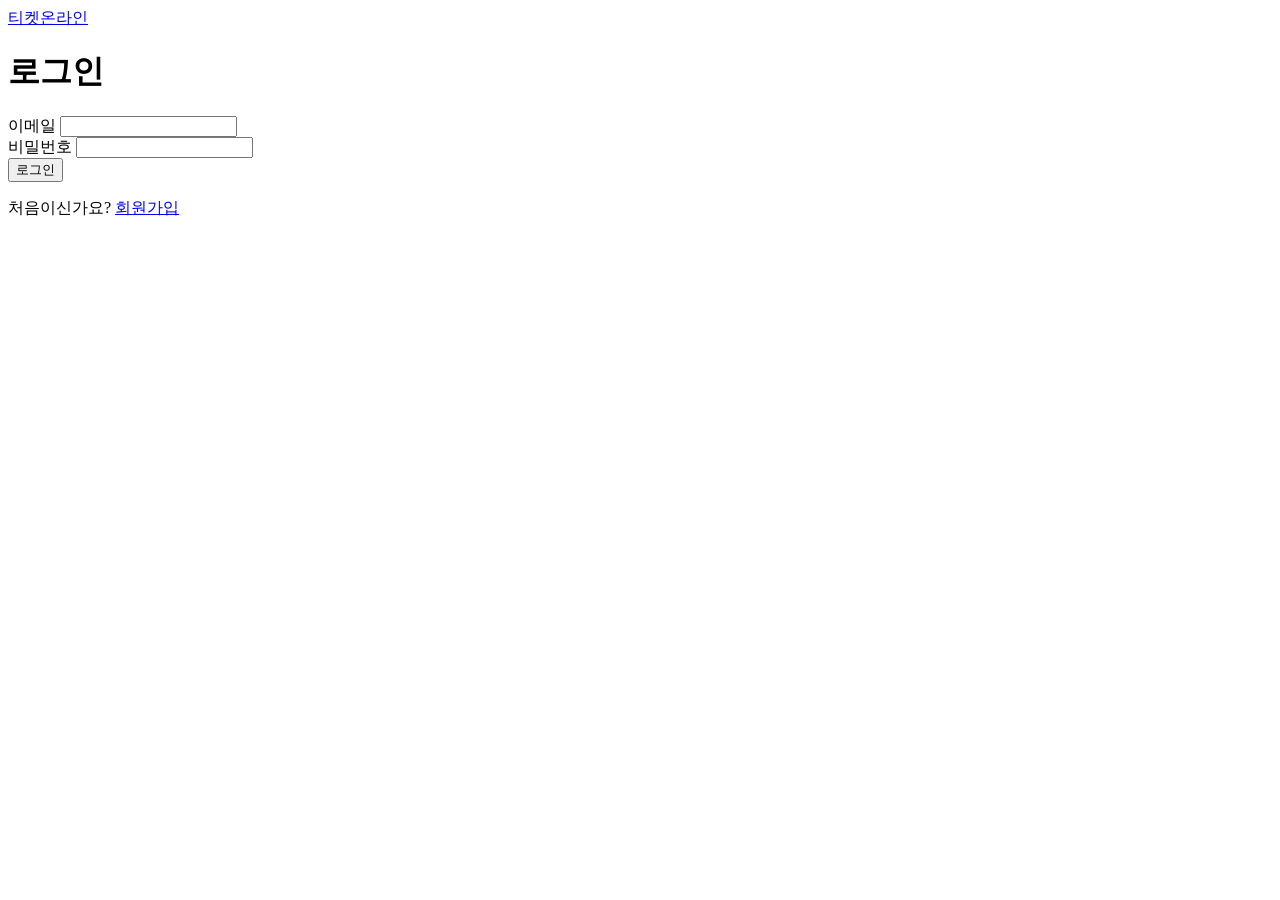
==== src/main/resources/static/login.html @ 49919ae9 "프로젝트 초기 세팅 및 회원가입/로그인 구현 - Spring Boot 4 + MySQL 프로젝트 세팅, Swagger 추가 - ERD 기준 Entity / Repository 6개" ====
<!DOCTYPE html>
<html lang="ko">
<head>
  <meta charset="UTF-8">
  <meta name="viewport" content="width=device-width, initial-scale=1">
  <title>로그인 - 티켓온라인</title>
  <link rel="stylesheet" href="/css/style.css">
</head>
<body>
  <header class="header">
    <a class="logo" href="/">티켓온라인</a>
    <nav class="nav"></nav>
  </header>

  <main class="card">
    <h1>로그인</h1>
    <form id="login-form" novalidate>
      <div class="field">
        <label for="email">이메일</label>
        <input id="email" type="email" autocomplete="email" required>
      </div>
      <div class="field">
        <label for="password">비밀번호</label>
        <input id="password" type="password" autocomplete="current-password" required>
      </div>
      <button class="btn" type="submit">로그인</button>
      <p class="message" id="message"></p>
    </form>
    <p class="footer-link">처음이신가요? <a href="/signup.html">회원가입</a></p>
  </main>

  <script src="/js/api.js"></script>
  <script>
    const form = document.getElementById("login-form");
    const message = document.getElementById("message");

    form.addEventListener("submit", async (event) => {
      event.preventDefault();
      const button = form.querySelector("button[type=submit]");
      button.disabled = true;
      try {
        const result = await api("/api/members/login", {
          method: "POST",
          body: { email: form.email.value.trim(), password: form.password.value },
        });
        auth.save(result);
        location.href = "/";
      } catch (e) {
        showMessage(message, e.message);
        button.disabled = false;
      }
    });
  </script>
</body>
</html>
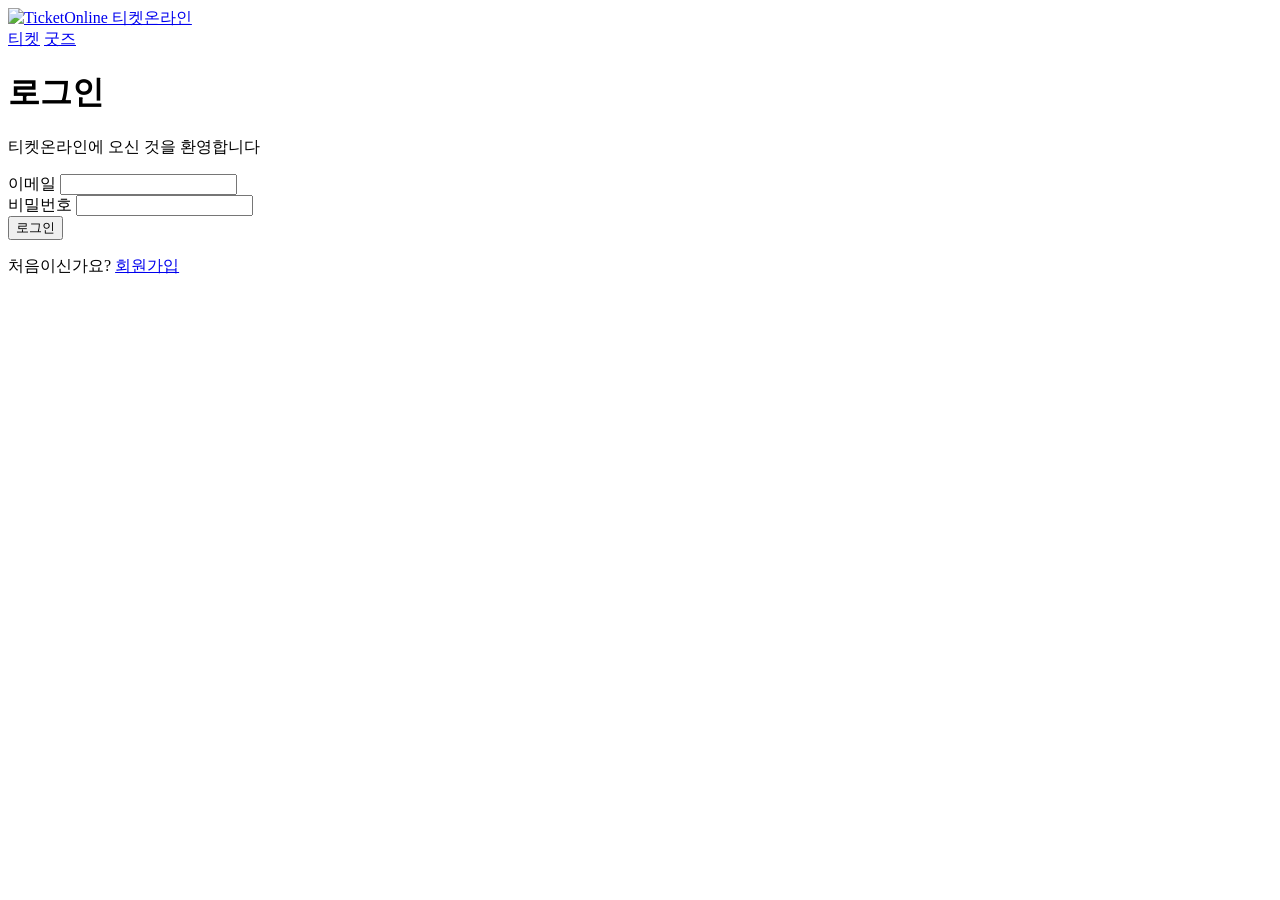
==== commit fa9f5827: "회차별 예매 마감 추가 및 화면 디자인 개편 - 회차별 예매 마감: 공연 시작 N시간 전(0~72, 기본 1)과 판매 종료 중 이른 시각에 마감 - 입력 오류 안내에 "N번째 좌석" ====
--- a/src/main/resources/static/login.html
+++ b/src/main/resources/static/login.html
@@ -5,15 +5,23 @@
   <meta name="viewport" content="width=device-width, initial-scale=1">
   <title>로그인 - 티켓온라인</title>
   <link rel="stylesheet" href="/css/style.css">
+  <link rel="icon" type="image/svg+xml" href="/images/favicon.svg">
 </head>
 <body>
   <header class="header">
-    <a class="logo" href="/">티켓온라인</a>
-    <nav class="nav"></nav>
+    <div class="header-inner">
+      <a class="logo" href="/"><img class="logo-img" src="/images/logo.svg" alt="TicketOnline 티켓온라인"></a>
+      <nav class="gnb">
+        <a href="/?type=TICKET">티켓</a>
+        <a href="/?type=GOODS">굿즈</a>
+      </nav>
+      <nav class="nav"></nav>
+    </div>
   </header>
 
   <main class="card">
     <h1>로그인</h1>
+    <p class="card-sub">티켓온라인에 오신 것을 환영합니다</p>
     <form id="login-form" novalidate>
       <div class="field">
         <label for="email">이메일</label>
